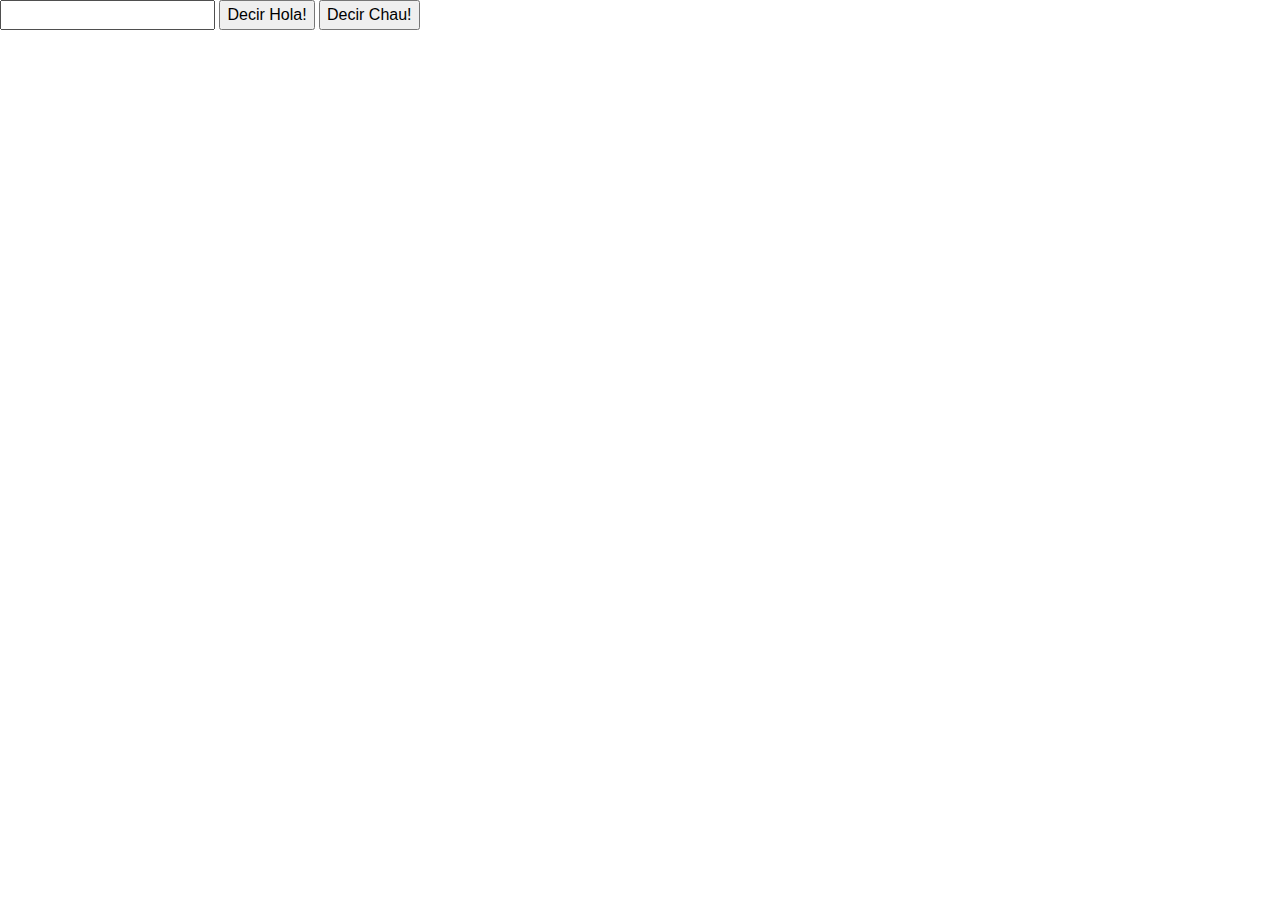
==== holamundo.html @ 2a5c0f11 "Primer post de Hola mundo" ====
<html>
    <head>
        <title>Hola</title>
        <link rel="stylesheet" href="https://stackpath.bootstrapcdn.com/bootstrap/4.5.2/css/bootstrap.min.css" integrity="sha384-JcKb8q3iqJ61gNV9KGb8thSsNjpSL0n8PARn9HuZOnIxN0hoP+VmmDGMN5t9UJ0Z" crossorigin="anonymous">
    </head>
    
    <body>

        <input type="text" 
        id="txtMensaje" >

        <input type="button" 
               id="btnHola" 
               value="Decir Hola!"
               onclick="Saludar()"
               />

        <input type="button" 
               id="btnChau" 
               value="Decir Chau!" 
               onclick="alert('Chau!')"
               />
    
<script>
     function Saludar()
     {
        let mensaje = 'esto es un string';
        mensaje = document.getElementById('txtMensaje').value;
        alert(mensaje);
     }

</script>
            </body>


</html>
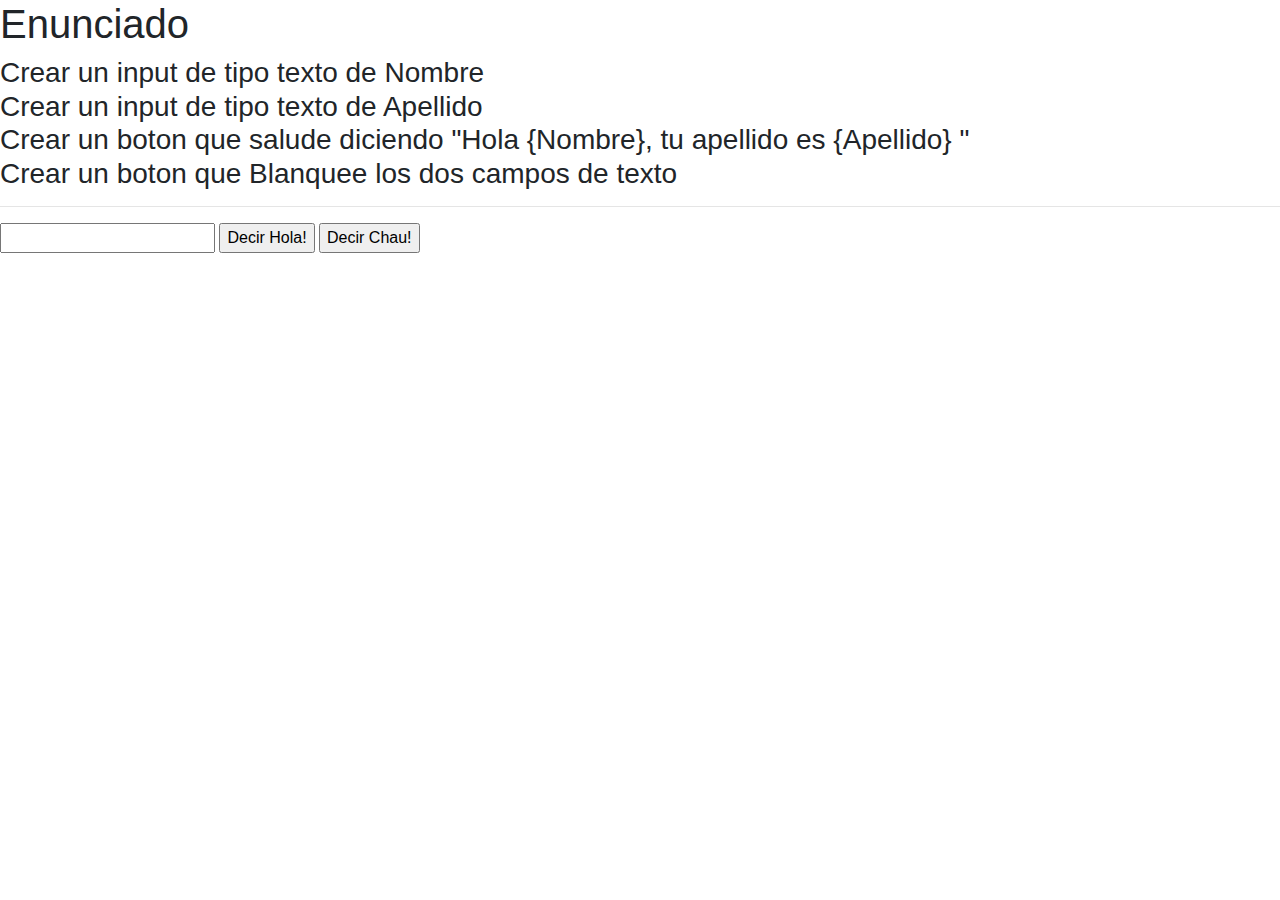
==== commit a4e44896: "Enunciado" ====
--- a/holamundo.html
+++ b/holamundo.html
@@ -5,6 +5,15 @@
     </head>
     
     <body>
+
+        <h1>Enunciado</h1>
+        <h3>
+            Crear un input de tipo texto de Nombre<br>
+            Crear un input de tipo texto de Apellido<br>
+            Crear un boton que salude diciendo "Hola {Nombre}, tu apellido es {Apellido} "<br>
+            Crear un boton que Blanquee los dos campos de texto
+        </h3>
+        <hr>
 
         <input type="text" 
         id="txtMensaje" >
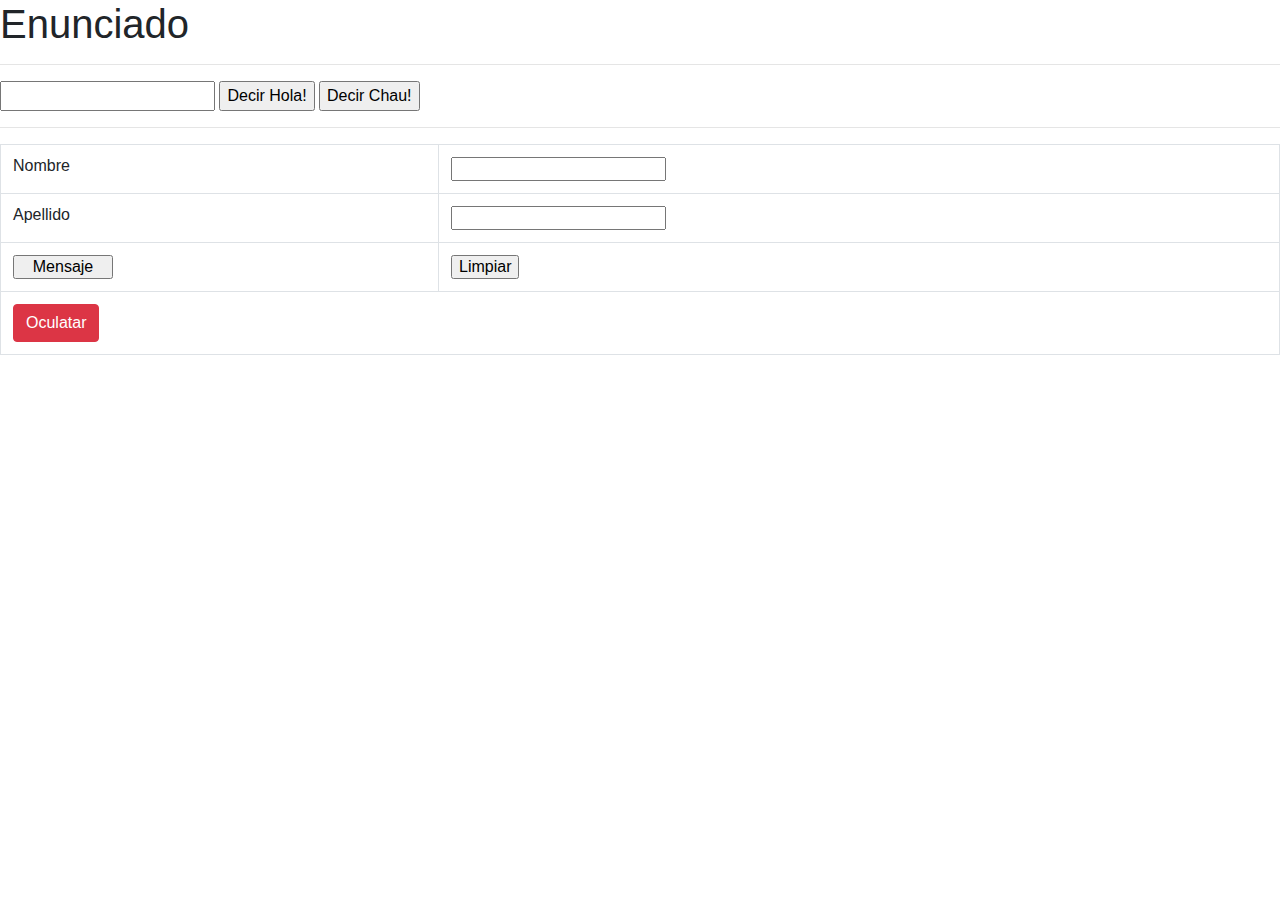
==== commit 124df2f0: "Segundo ejercicio" ====
--- a/holamundo.html
+++ b/holamundo.html
@@ -1,46 +1,118 @@
 <html>
-    <head>
-        <title>Hola</title>
-        <link rel="stylesheet" href="https://stackpath.bootstrapcdn.com/bootstrap/4.5.2/css/bootstrap.min.css" integrity="sha384-JcKb8q3iqJ61gNV9KGb8thSsNjpSL0n8PARn9HuZOnIxN0hoP+VmmDGMN5t9UJ0Z" crossorigin="anonymous">
-    </head>
-    
-    <body>
 
-        <h1>Enunciado</h1>
-        <h3>
-            Crear un input de tipo texto de Nombre<br>
-            Crear un input de tipo texto de Apellido<br>
-            Crear un boton que salude diciendo "Hola {Nombre}, tu apellido es {Apellido} "<br>
-            Crear un boton que Blanquee los dos campos de texto
-        </h3>
-        <hr>
+<head>
+    <title>Hola</title>
+    <link rel="stylesheet" href="https://stackpath.bootstrapcdn.com/bootstrap/4.5.2/css/bootstrap.min.css"
+        integrity="sha384-JcKb8q3iqJ61gNV9KGb8thSsNjpSL0n8PARn9HuZOnIxN0hoP+VmmDGMN5t9UJ0Z" crossorigin="anonymous">
+</head>
 
-        <input type="text" 
-        id="txtMensaje" >
+<body>
 
-        <input type="button" 
-               id="btnHola" 
-               value="Decir Hola!"
-               onclick="Saludar()"
-               />
+    <h1>Enunciado</h1>
+    <!-- <h4>
+        Crear un input de tipo texto de Nombre<br>
+        Crear un input de tipo texto de Apellido<br>
+        Crear un boton que salude diciendo "Hola {Nombre}, tu apellido es {Apellido} "<br>
+        Crear un boton que Blanquee los dos campos de texto
+    </h4> -->
+    <hr>
 
-        <input type="button" 
-               id="btnChau" 
-               value="Decir Chau!" 
-               onclick="alert('Chau!')"
-               />
-    
-<script>
-     function Saludar()
-     {
-        let mensaje = 'esto es un string';
-        mensaje = document.getElementById('txtMensaje').value;
-        alert(mensaje);
-     }
+    <input type="text" id="txtMensaje">
 
-</script>
-            </body>
+    <input type="button" id="btnHola" value="Decir Hola!" onclick="Saludar()" />
+
+    <input type="button" id="btnChau" value="Decir Chau!" onclick="alert('Chau!')" />
+    <hr>
+
+    <table class="table table-bordered">
+        <tr>
+            <td>
+                Nombre
+            </td>
+            <td>
+                <input type="text" id="txtNombre">
+            </td>
+        </tr>
+        <tr>
+            <td>
+                Apellido
+            </td>
+            <td>
+                <input type="text" id="txtApellido">
+            </td>
+        </tr>
+        <tr>
+            <td>
+                <input type="button" style="width: 100;" id="btnMensaje" value="Mensaje" onclick="MensajeCompleto()">
+            </td>
+            <td>
+                <input type="button" value="Limpiar" onclick="Limpiar()">
+            </td>
+
+        </tr>
+        <tr>
+            <td colspan="2">
+                <button id="btnOcular" onclick="Ocultar()" type="button" class="btn btn-danger" >
+                    Oculatar</button>
+
+            </td>
+        </tr>
+    </table>
+
+    <!-- Cesana Bruno
+De Basualdo Emilse Andrea para todos:  07:52 PM
+De Dalotta Luciano Federico para todos:  07:52 PM
+De Dascanio Nicolas Gino para todos:  07:52 PM
+De Nicola Lucas
+De Federico Perchuk para todos:  07:52 PM
+De Fleire Ezequiel para todos:  07:52 PM
+De Guillemi Damian Santiago para todos:  07:52 PM
+De Laino German Jose para todos:  07:53 PM
+De Lopardo Grana Ghitia Fernando para todos:  07:52 PM
+De Mango Ignacio para todos:  07:52 PM
+De Orue Andres Pablo para todos:  07:52 PM
+De Pezzutti Federico para todos:  07:52 PM
+De Pulvirenti Antonella para todos:  07:53 PM
+De Sierra Matias para todos:  07:52 PM
+De Testa Santiago para todos:  07:52 PM
+De Vallejo Lisandro Ramiro para todos:  07:52 PM
+De Villalba Lucas Elal para todos:  07:52 PM -->
 
 
-</html>
 
+
+    <script>
+
+        let nombreDefault = 'S/N';
+
+        function Saludar() {
+            let mensaje = 'esto es un string';
+            mensaje = document.getElementById('txtMensaje').value;
+            alert(mensaje);
+        }
+        function MensajeCompleto()
+        {
+            let nombre_valor = document.getElementById('txtNombre').value;
+            let app_valor = document.getElementById('txtApellido').value;
+
+            alert("Hola" + nombre_valor + ", tu apellido es " + app_valor);
+        }
+        function Limpiar(){
+            let txtNombre = document.getElementById('txtNombre');
+            let txtApellido = document.getElementById('txtApellido');
+            txtNombre.value = nombreDefault;
+            txtApellido.value = '';
+        }
+        
+        let ancho = 100;
+        function Ocultar(){
+            ancho = ancho + 50;
+            document.getElementById('btnMensaje').style.width = ancho;
+
+        }
+
+    </script>
+</body>
+
+
+</html>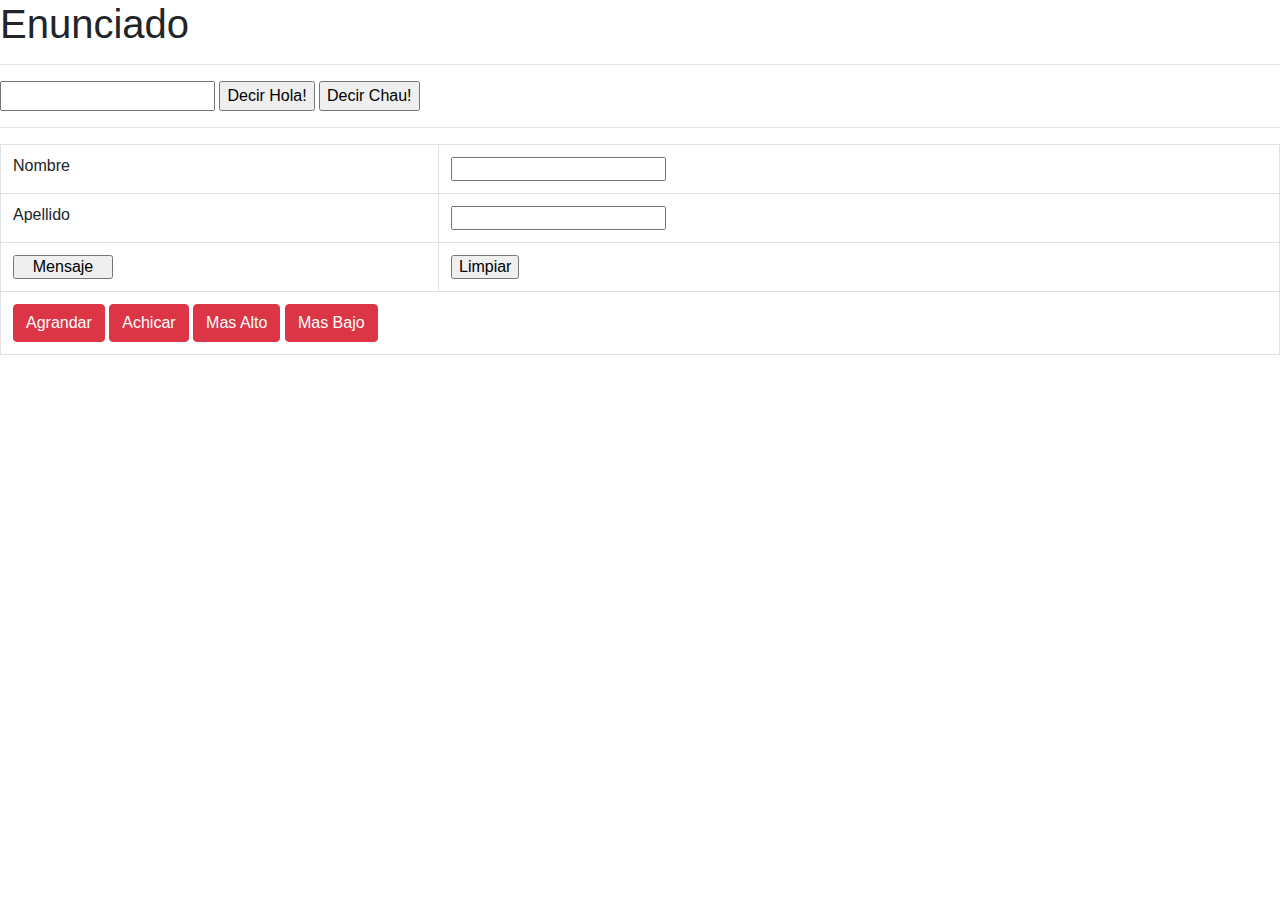
==== commit 96d7e9ee: "Post" ====
--- a/holamundo.html
+++ b/holamundo.html
@@ -52,9 +52,21 @@
         </tr>
         <tr>
             <td colspan="2">
-                <button id="btnOcular" onclick="Ocultar()" type="button" class="btn btn-danger" >
-                    Oculatar</button>
+                <button id="btnAgrandar" onclick="AgrandarAncho()" type="button" class="btn btn-danger" >
+                    Agrandar</button>
 
+                <button id="btnAchicar" onclick="AchicarAncho()" 
+                type="button" class="btn btn-danger" >
+                    Achicar</button>
+
+
+                    <button id="btnMasAlto" onclick="AgrandarAlto()" type="button" class="btn btn-danger" >
+                        Mas Alto</button>
+    
+                    <button id="btnMasBajo" onclick="AchicarAlto()" 
+                    type="button" class="btn btn-danger" >
+                        Mas Bajo</button>
+    
             </td>
         </tr>
     </table>
@@ -105,11 +117,24 @@
         }
         
         let ancho = 100;
-        function Ocultar(){
+        let alto = 50;
+        function AgrandarAncho(){
             ancho = ancho + 50;
             document.getElementById('btnMensaje').style.width = ancho;
 
         }
+        function AchicarAncho(){
+            ancho = ancho - 50;
+            document.getElementById('btnMensaje').style.width = ancho;
+
+        }
+
+        function AgrandarAlto(){
+            alto = alto + 20;
+            document.getElementById('btnMensaje').style.height = alto;
+
+        }
+        
 
     </script>
 </body>
